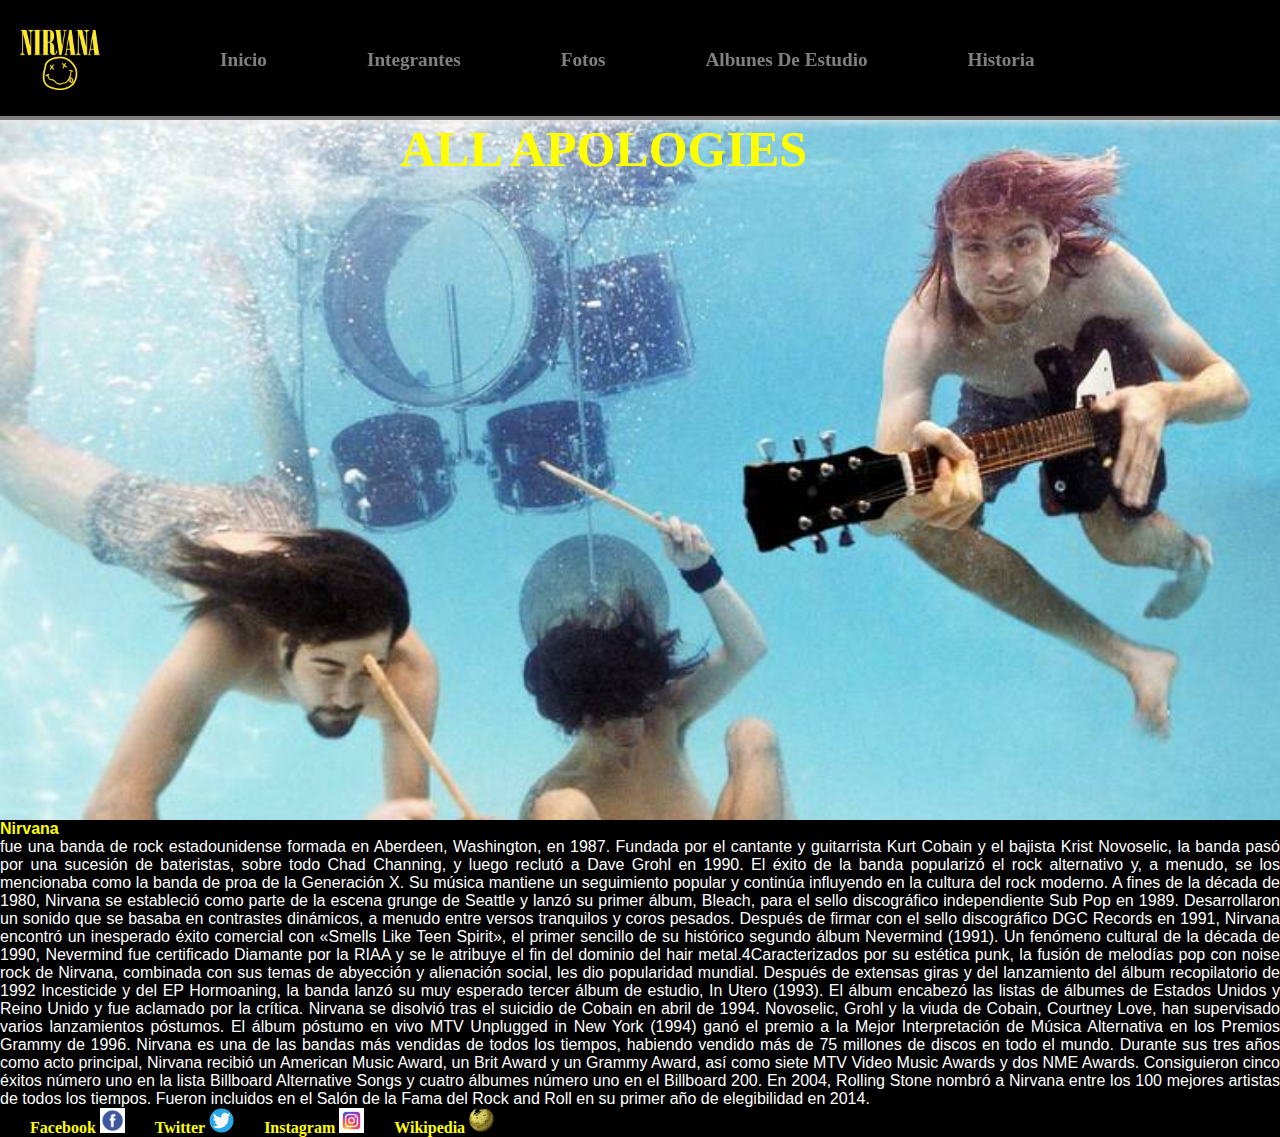
==== index.html @ 08f46f98 "Se adjunto nuevas paginas web al sitio" ====
<!DOCTYPE html>
<html lang="es">
<head>
    <meta charset="UTF-8">
    <meta name="viewport" content="width=device-width, initial-scale=1.0">
    <title>NIRVANA</title>
    <link rel="stylesheet" href="/css/styles.css">
    <link href="https://cdn.jsdelivr.net/npm/bootstrap@5.3.2/dist/css/bootstrap.min.css" rel="stylesheet" integrity="sha384-T3c6CoIi6uLrA9TneNEoa7RxnatzjcDSCmG1MXxSR1GAsXEV/Dwwykc2MPK8M2HN" crossorigin="anonymous">
</head>
<body>
<!--HEADER-->
    <header class="header">
        <a href="index.html" class="header__logo">
                <img src="../asset/nirvanalogo.png" alt="Logo Nirvana" class="header__img-logo">
        </a>
        <nav>
            <ul class="header__lista">
                <li><a href="/index.html">Inicio</a></li>
                <li><a href="/html/integrantes.html">Integrantes</a></li>
                <li><a href="/html/fotos.html">Fotos</a></li>
                <li><a href="/html/albunes_de_estudio.html">Albunes De Estudio</a></li>
                <li><a href="/html/historia.html">Historia</a></li>
            </ul>

        </nav>
    </header>
    <main>
<!--SECCION  IMAGEN DE FONDO, TITULO Y PARRAFO-->
    <section class="caja">
        <h1 class="caja_titulo">ALL APOLOGIES</h1>
        <div class="caja_texto">
            </P class="caja_parrafo"><b>Nirvana</b> fue una banda de rock estadounidense formada en Aberdeen, Washington, en 1987. Fundada por el cantante y guitarrista Kurt Cobain y el bajista Krist Novoselic, la banda pasó por una sucesión de bateristas, sobre todo Chad Channing, y luego reclutó a Dave Grohl en 1990. El éxito de la banda popularizó el rock alternativo y, a menudo, se los mencionaba como la banda de proa de la Generación X. Su música mantiene un seguimiento popular y continúa influyendo en la cultura del rock moderno.

A fines de la década de 1980, Nirvana se estableció como parte de la escena grunge de Seattle y lanzó su primer álbum, Bleach, para el sello discográfico independiente Sub Pop en 1989. Desarrollaron un sonido que se basaba en contrastes dinámicos, a menudo entre versos tranquilos y coros pesados. Después de firmar con el sello discográfico DGC Records en 1991, Nirvana encontró un inesperado éxito comercial con «Smells Like Teen Spirit», el primer sencillo de su histórico segundo álbum Nevermind (1991). Un fenómeno cultural de la década de 1990, Nevermind fue certificado Diamante por la RIAA y se le atribuye el fin del dominio del hair metal.4​

Caracterizados por su estética punk, la fusión de melodías pop con noise rock de Nirvana, combinada con sus temas de abyección y alienación social, les dio popularidad mundial. Después de extensas giras y del lanzamiento del álbum recopilatorio de 1992 Incesticide y del EP Hormoaning, la banda lanzó su muy esperado tercer álbum de estudio, In Utero (1993). El álbum encabezó las listas de álbumes de Estados Unidos y Reino Unido y fue aclamado por la crítica. Nirvana se disolvió tras el suicidio de Cobain en abril de 1994. Novoselic, Grohl y la viuda de Cobain, Courtney Love, han supervisado varios lanzamientos póstumos. El álbum póstumo en vivo MTV Unplugged in New York (1994) ganó el premio a la Mejor Interpretación de Música Alternativa en los Premios Grammy de 1996.

Nirvana es una de las bandas más vendidas de todos los tiempos, habiendo vendido más de 75 millones de discos en todo el mundo. Durante sus tres años como acto principal, Nirvana recibió un American Music Award, un Brit Award y un Grammy Award, así como siete MTV Video Music Awards y dos NME Awards. Consiguieron cinco éxitos número uno en la lista Billboard Alternative Songs y cuatro álbumes número uno en el Billboard 200. En 2004, Rolling Stone nombró a Nirvana entre los 100 mejores artistas de todos los tiempos. Fueron incluidos en el Salón de la Fama del Rock and Roll en su primer año de elegibilidad en 2014.
            </P>
        </div>
    </section>
   
</main>
<!--PIE DE PAGINA (REDES SOCIALES)-->
<footer>
    <div class="redes_sociales">
    <ul class="caja1_redes">
    <li>
        <a href="https://www.facebook.com/Nirvana" target="blank"><b>Facebook</b></a>
        <img src="asset/facebook.png" alt="Facebook">
    </li>
    <li>
        <a href="https://twitter.com/Nirvana?ref_src=twsrc%5Egoogle%7Ctwcamp%5Eserp%7Ctwgr%5Eauthor" target="_blank"><b>Twitter</b></a>
        <img src="asset/twitter.png" alt="Twitter">
    </li>
    <li>
        <a href="https://www.instagram.com/off1cial_nirvana/?hl=es" target="_blank"><b>Instagram</b></a>
        <img src="asset/instagram.png" alt="Instagram">
    </li>
    <li>
        <a href="https://es.wikipedia.org/wiki/Nirvana_(banda)" target="_blank"><b>Wikipedia</b></a>
        <img src="asset/wikipedia.png" alt="Wikipedia">
    </li>
</ul>
    </div>
</footer>
</body>
</html>
---- css/styles.css ----
*{ margin:0 auto;
  margin: 0;
  padding: 0;
  max-width: 100%;
  box-sizing: border-box;
}
 


/* menu navegacion y logo*/
.header{
  
  width: 100%;
  height: 120px;   
  float: right;
  box-shadow: 0 0 10px 1px  rgb(240, 235, 235);
  border-bottom: 4px solid grey;
  background-color: #000000;
  position: fixed;
}

.header__img-logo{
  border-radius: 50%;
  height: 100px;
  width: 100px;
  margin:10px;
  float: left;

}
.header__lista{
  margin: auto;
  height: 110px;
  
}
.header__lista li{
  float: left;
  line-height: 120px;
  margin-left: 100px;
  list-style: none;
}
.header__lista a{
  text-decoration: none;
  color: grey;
  font-size: 1.2em;
  font-weight: bold;
  font-family: 'Times New Roman', Times, serif;
}
.header__lista a:hover{
  color: white;
}

.caja{background-color: #000000;
  padding-top: 100px;
  display:flex;
  flex-direction: column;
}
.caja_titulo{
  background-image: url(/asset/image\ _nir.jpg);
  background-repeat: no-repeat;
  background-size: cover;
  max-width: 100%;
  height: 700px;
  padding-left: 400px;
  color: yellow;
  font-size: 50px;
  margin-top: 20px;
}

.caja_texto{
  background-color: #000000;
  font-family: 'Franklin Gothic Medium', 'Arial Narrow', Arial, sans-serif;
  font-size: 1rem;
  text-align: justify;
  color: rgb(255, 255, 255);
  max-width: 100%;
  display: flex;
  flex-direction: column;
}
.caja_texto b{
  color: yellow;
}
.redes_sociales{background-color: black;
  display: flex;
  flex-wrap: wrap;
}

.caja1_redes li{
  float: left;
  padding-left: 30px;
  list-style: none;
}
.caja1_redes a{
  text-decoration: none;
  color: yellow;
  
}
.caja1_redes a:hover{
  transform: scale(1.2);
  color: rgb(231, 15, 15);
}


.caja1_redes img{
  height: 25px;
  width: 25px;
  
}
.caja1_redes img:hover{
transform: scale(1.2);
}

/* integrantes*/
.galeria_titulo2{
  padding-left: 600px;
}
.galeria_imagenes{
  float: left;
  padding-left: 250px;
}
.galeria_contenedor-imagenes3{
  max-width: 100%;
}
.imagen_top{
  width: 370px;
  height: 400px;
  padding-left: 100px;
}
.imagen_top01{
  width: 370px;
  height: 400px;
}
.imagen_top02{
  height: 400px;
  width: 370px;
}


.galeria_imagenes01{
width: 370px;
margin-left: 100px;
}
.galeria_imagenes02{
width: 370px;
margin-left: 475px;
margin-top: -215px;


}
.galeria_imagenes03{
  width: 370px;
  margin-left: 850px;
  margin-top: -145px;

}
.caja2_redes{
  margin-bottom: 140px;
  margin-left: 120px;
  width: 600px;
  
}
.caja2_redes li{
  float: left;
  width: 120px;
  list-style: none;
}
.caja2_redes img{
  width: 20px;
  height: 20px;
}
.caja2_redes a{
  text-decoration: none;
} 

/* galeria imagenes */
#galeria  .col-lg-4{
  margin: 0;
  padding: 25px;
  
}

#galeria img{
  width: 100%;
  height: 300px;
  width: 300px;
  margin-top: 110px;
  
}
#galeria img:hover{
  border-radius: 100%;
  border: 3px solid yellow;
  
}

.caja3_redes{
  width: 400px;
  display: flex;
  flex-wrap: wrap;
}
.caja3_redes li{
  width: 100px;
  height: 20px;
  float: left;
  list-style: none;
  
}
.caja3_redes img{
  width: 20px;
  height: 20px;
  margin-left: 2%;    
}
.caja3_redes a{
  text-decoration: none;
  color: black;
}

/* Albunes De Estudio*/

.albunes h2{
  padding-left: 500px;
}
.albunes img{
  width: 500px;
  height: 400px;
  padding-left: 400px;
}
.albunes p{
  font-size: medium;
  font-style: oblique;
  font-family: Cambria, Cochin, Georgia, Times, 'Times New Roman', serif;
  text-align: center;
}

/*Historia*/

.text h2{
padding-left: 600px;
}
.text_1 img{
  padding-left: 400px;
  width: 600px;
  height: 400px;
  
}
.text h3{
  padding-left: 500px;
}
/*media querys*/
@media (max-width:320px) {
.header{
  display: flex;
  flex-direction: column;
  position: absolute;
  width: 250px;
  line-height: 250px;
}
.header .header__lista {
  height: 400px;
  
}
.header__lista li{
margin: 30px;
height: 1px;

}
.header__lista li a{
font-size: 14px;

}
.redes_sociales{
display: flex;
flex-direction: column;
}
.redes_sociales .caja1_redes li a{
font-size: 20px;
}
}
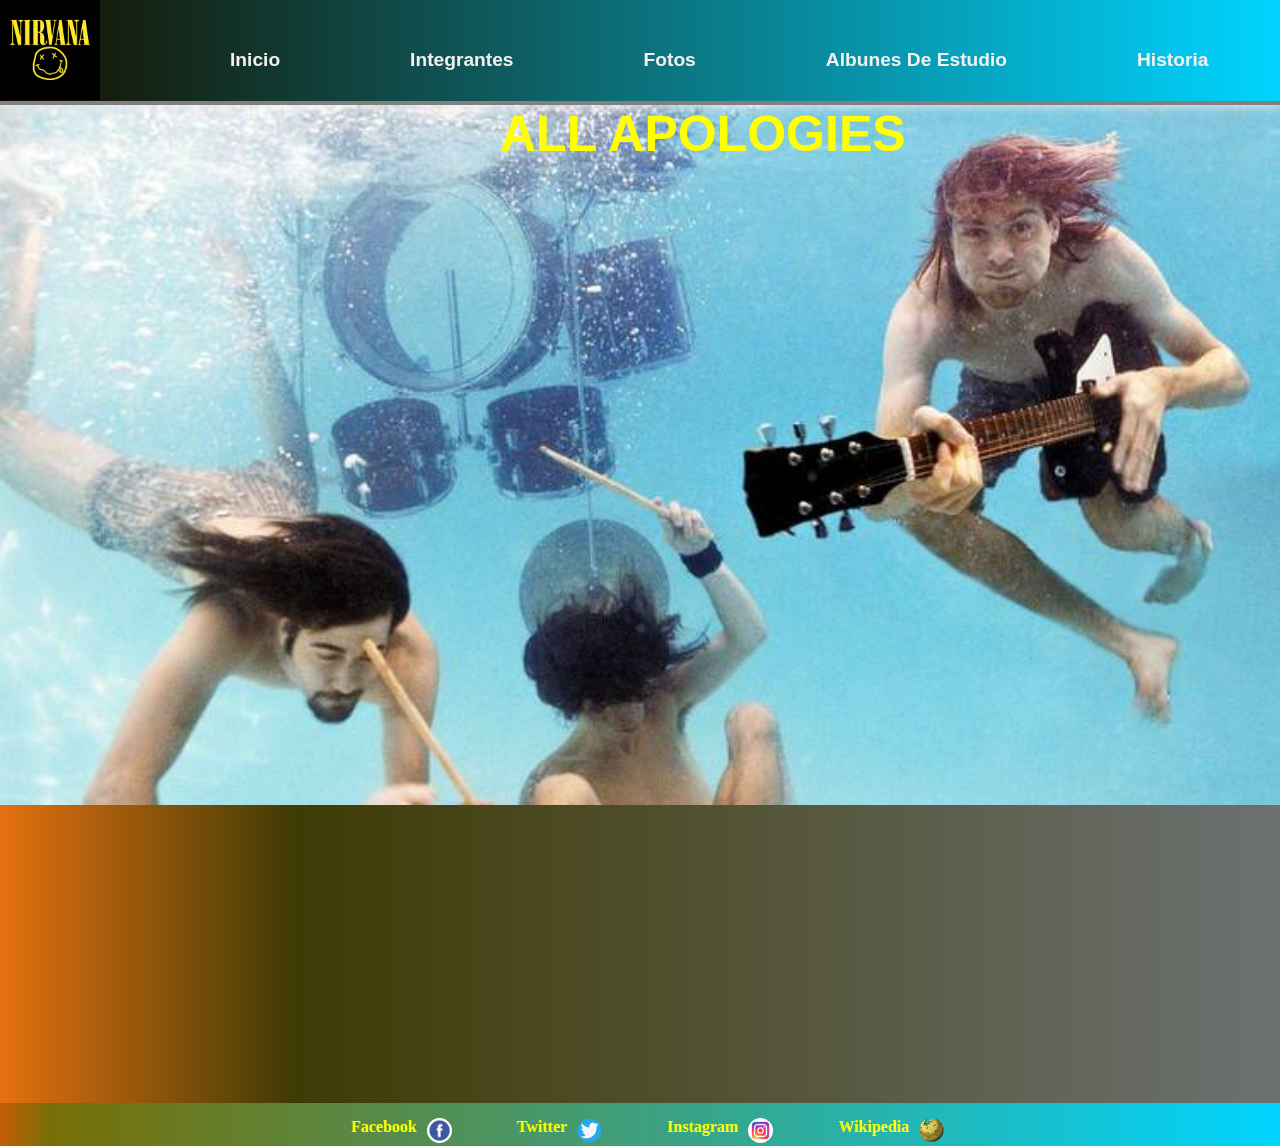
==== commit 2ce1e1ca: "agregado de extend, gradientes y animaciones" ====
--- a/index.html
+++ b/index.html
@@ -6,6 +6,7 @@
     <title>NIRVANA</title>
     <link rel="stylesheet" href="/css/styles.css">
     <link href="https://cdn.jsdelivr.net/npm/bootstrap@5.3.2/dist/css/bootstrap.min.css" rel="stylesheet" integrity="sha384-T3c6CoIi6uLrA9TneNEoa7RxnatzjcDSCmG1MXxSR1GAsXEV/Dwwykc2MPK8M2HN" crossorigin="anonymous">
+    <link href="https://unpkg.com/aos@2.3.1/dist/aos.css" rel="stylesheet">
 </head>
 <body>
 <!--HEADER-->
@@ -27,8 +28,8 @@
     <main>
 <!--SECCION  IMAGEN DE FONDO, TITULO Y PARRAFO-->
     <section class="caja">
-        <h1 class="caja_titulo">ALL APOLOGIES</h1>
-        <div class="caja_texto">
+        <h1 class="caja_titulo" >ALL APOLOGIES</h1>
+        <div class="caja_texto" data-aos="fade-right">
             </P class="caja_parrafo"><b>Nirvana</b> fue una banda de rock estadounidense formada en Aberdeen, Washington, en 1987. Fundada por el cantante y guitarrista Kurt Cobain y el bajista Krist Novoselic, la banda pasó por una sucesión de bateristas, sobre todo Chad Channing, y luego reclutó a Dave Grohl en 1990. El éxito de la banda popularizó el rock alternativo y, a menudo, se los mencionaba como la banda de proa de la Generación X. Su música mantiene un seguimiento popular y continúa influyendo en la cultura del rock moderno.
 
 A fines de la década de 1980, Nirvana se estableció como parte de la escena grunge de Seattle y lanzó su primer álbum, Bleach, para el sello discográfico independiente Sub Pop en 1989. Desarrollaron un sonido que se basaba en contrastes dinámicos, a menudo entre versos tranquilos y coros pesados. Después de firmar con el sello discográfico DGC Records en 1991, Nirvana encontró un inesperado éxito comercial con «Smells Like Teen Spirit», el primer sencillo de su histórico segundo álbum Nevermind (1991). Un fenómeno cultural de la década de 1990, Nevermind fue certificado Diamante por la RIAA y se le atribuye el fin del dominio del hair metal.4​
@@ -64,5 +65,9 @@
 </ul>
     </div>
 </footer>
+<script src="https://unpkg.com/aos@2.3.1/dist/aos.js"></script>
+<script>
+    AOS.init();
+  </script>
 </body>
 </html>--- a/css/styles.css
+++ b/css/styles.css
@@ -1,276 +1,452 @@
-*{ margin:0 auto;
+* {
+  margin: 0 auto;
   margin: 0;
   padding: 0;
   max-width: 100%;
   box-sizing: border-box;
 }
- 
-
-
-/* menu navegacion y logo*/
-.header{
-  
+
+@media screen and (max-width: 320px) {
+  .header {
+    display: flex;
+    position: absolute;
+    height: 150px;
+  }
+  .header .header__logo {
+    display: none;
+  }
+  .header .header__lista {
+    height: 500px;
+    margin-left: 40px;
+  }
+  .header .header__lista li {
+    margin: 2px;
+    padding: 2px;
+    height: 50px;
+  }
+  .header .header__lista li a {
+    font-size: 15px;
+    color: yellow;
+  }
+  .caja h1 {
+    display: none;
+  }
+  .caja_texto {
+    display: flex;
+    justify-content: center;
+    text-align: justify;
+    margin-top: 100px;
+    font-size: 10px;
+    width: 300px;
+  }
+  .caja_texto b {
+    padding-left: 300px;
+    font-size: 20px;
+  }
+  .albunes .card {
+    margin-left: 0;
+  }
+}
+@media only screen and ( min-width: 850px ) and ( max-width: 1023px ) {
+  body {
+    width: 75%;
+  }
+  .header {
+    width: 75%;
+    display: flex;
+    justify-content: center;
+    align-items: center;
+  }
+  .header .header__img-logo {
+    position: relative;
+    top: 0;
+  }
+  .header .header__lista {
+    padding-right: 80px;
+  }
+  .header .header__lista li {
+    max-width: 90%;
+    margin: 10px;
+  }
+  .header .header__lista a {
+    font-size: 12px;
+    color: yellow;
+  }
+  .caja {
+    display: flex;
+  }
+  .caja .caja_titulo {
+    background-image: url(/asset/nirvana_album2.png);
+    padding-left: 150px;
+  }
+  .caja .caja_texto {
+    display: flex;
+    justify-content: center;
+    text-align: justify;
+    width: 550px;
+  }
+  .caja .caja_texto b {
+    padding-left: 300px;
+  }
+  .redes_sociales {
+    display: flex;
+    padding-right: 100px;
+  }
+  .redes_sociales ul {
+    width: 100%;
+    padding-left: 10px;
+    margin: 0;
+  }
+  .redes_sociales ul li {
+    margin: 0;
+  }
+}
+.header {
   width: 100%;
-  height: 120px;   
+  height: 105px;
   float: right;
-  box-shadow: 0 0 10px 1px  rgb(240, 235, 235);
+  box-shadow: 0 0 10px 1px rgb(240, 235, 235);
   border-bottom: 4px solid grey;
   background-color: #000000;
   position: fixed;
 }
-
-.header__img-logo{
+.header .header__logo {
   border-radius: 50%;
   height: 100px;
   width: 100px;
-  margin:10px;
   float: left;
-
-}
-.header__lista{
+}
+.header ul {
   margin: auto;
   height: 110px;
-  
-}
-.header__lista li{
+}
+.header li {
   float: left;
   line-height: 120px;
-  margin-left: 100px;
+  margin-left: 130px;
   list-style: none;
 }
-.header__lista a{
+.header a {
   text-decoration: none;
-  color: grey;
+  color: rgb(244, 239, 239);
   font-size: 1.2em;
   font-weight: bold;
-  font-family: 'Times New Roman', Times, serif;
-}
-.header__lista a:hover{
+  font-family: "Nosifer", sans-serif;
+  transition: 2s;
+}
+.header a:hover {
+  color: yellow;
+  font-size: 15px;
+}
+
+.caja {
+  background-color: #000000;
+  padding-top: 100px;
+  display: flex;
+  flex-direction: column;
   color: white;
-}
-
-.caja{background-color: #000000;
-  padding-top: 100px;
-  display:flex;
-  flex-direction: column;
-}
-.caja_titulo{
+  font-family: "Franklin Gothic Medium", "Arial Narrow", Arial, sans-serif;
+  font-size: 1rem;
+  text-align: justify;
+}
+.caja .caja_titulo {
   background-image: url(/asset/image\ _nir.jpg);
   background-repeat: no-repeat;
   background-size: cover;
   max-width: 100%;
   height: 700px;
-  padding-left: 400px;
+  padding-left: 500px;
   color: yellow;
   font-size: 50px;
-  margin-top: 20px;
-}
-
-.caja_texto{
-  background-color: #000000;
-  font-family: 'Franklin Gothic Medium', 'Arial Narrow', Arial, sans-serif;
-  font-size: 1rem;
-  text-align: justify;
-  color: rgb(255, 255, 255);
-  max-width: 100%;
-  display: flex;
-  flex-direction: column;
-}
-.caja_texto b{
+  margin-top: 5px;
+}
+.caja div {
+  padding: 5px;
+}
+.caja b {
+  padding-right: 350px;
   color: yellow;
 }
-.redes_sociales{background-color: black;
+
+.redes_sociales {
+  background-color: black;
   display: flex;
   flex-wrap: wrap;
-}
-
-.caja1_redes li{
+  padding-top: 15px;
+}
+.redes_sociales li {
   float: left;
   padding-left: 30px;
   list-style: none;
-}
-.caja1_redes a{
+  margin-right: 50px;
+}
+.redes_sociales a {
   text-decoration: none;
   color: yellow;
-  
-}
-.caja1_redes a:hover{
+  transition: 2s;
+}
+.redes_sociales a:hover {
   transform: scale(1.2);
-  color: rgb(231, 15, 15);
-}
-
-
-.caja1_redes img{
+  color: rgb(237, 231, 231);
+  font-size: 10px;
+}
+.redes_sociales img {
   height: 25px;
   width: 25px;
-  
-}
-.caja1_redes img:hover{
-transform: scale(1.2);
-}
-
-/* integrantes*/
-.galeria_titulo2{
-  padding-left: 600px;
-}
-.galeria_imagenes{
-  float: left;
-  padding-left: 250px;
-}
-.galeria_contenedor-imagenes3{
+  border-radius: 90%;
+}
+
+#galeria {
   max-width: 100%;
-}
-.imagen_top{
-  width: 370px;
-  height: 400px;
-  padding-left: 100px;
-}
-.imagen_top01{
-  width: 370px;
-  height: 400px;
-}
-.imagen_top02{
-  height: 400px;
-  width: 370px;
-}
-
-
-.galeria_imagenes01{
-width: 370px;
-margin-left: 100px;
-}
-.galeria_imagenes02{
-width: 370px;
-margin-left: 475px;
-margin-top: -215px;
-
-
-}
-.galeria_imagenes03{
-  width: 370px;
-  margin-left: 850px;
-  margin-top: -145px;
-
-}
-.caja2_redes{
-  margin-bottom: 140px;
-  margin-left: 120px;
-  width: 600px;
-  
-}
-.caja2_redes li{
-  float: left;
-  width: 120px;
-  list-style: none;
-}
-.caja2_redes img{
-  width: 20px;
-  height: 20px;
-}
-.caja2_redes a{
-  text-decoration: none;
-} 
-
-/* galeria imagenes */
-#galeria  .col-lg-4{
+  background-color: orange;
+}
+#galeria .col-lg-4 {
   margin: 0;
   padding: 25px;
-  
-}
-
-#galeria img{
+  max-width: 100%;
+}
+#galeria .col-lg-4 img {
   width: 100%;
   height: 300px;
   width: 300px;
   margin-top: 110px;
-  
-}
-#galeria img:hover{
+  transition: 2s;
+}
+#galeria .col-lg-4 img:hover {
   border-radius: 100%;
-  border: 3px solid yellow;
-  
-}
-
-.caja3_redes{
-  width: 400px;
+  -webkit-box-shadow: 4px 4px 4px 5px rgba(236, 239, 236, 0.5803921569);
+}
+
+h2 {
+  padding-top: 150px;
+  text-align: center;
+  display: block;
+  color: rgb(178, 228, 11);
+}
+
+div {
+  width: 100%;
   display: flex;
   flex-wrap: wrap;
-}
-.caja3_redes li{
-  width: 100px;
-  height: 20px;
-  float: left;
-  list-style: none;
-  
-}
-.caja3_redes img{
-  width: 20px;
-  height: 20px;
-  margin-left: 2%;    
-}
-.caja3_redes a{
-  text-decoration: none;
-  color: black;
-}
-
-/* Albunes De Estudio*/
-
-.albunes h2{
-  padding-left: 500px;
-}
-.albunes img{
-  width: 500px;
-  height: 400px;
-  padding-left: 400px;
-}
-.albunes p{
-  font-size: medium;
-  font-style: oblique;
-  font-family: Cambria, Cochin, Georgia, Times, 'Times New Roman', serif;
-  text-align: center;
-}
-
-/*Historia*/
-
-.text h2{
-padding-left: 600px;
-}
-.text_1 img{
-  padding-left: 400px;
+  justify-content: space-around;
+  padding: 10px;
+}
+div p {
+  color: rgb(11, 1, 1);
+  transition: 2s;
+}
+div p:hover {
+  font-size: 16px;
+  color: white;
+}
+
+.galeria_contenedor-imagenes3 {
+  display: flex;
+  flex-wrap: wrap;
+  justify-content: center;
+}
+.galeria_contenedor-imagenes3 img {
+  width: 350px;
+  height: 350px;
+  margin: 20px;
+  transition: 3s;
+}
+.galeria_contenedor-imagenes3 img:hover {
+  border-radius: 20%;
+  -webkit-box-shadow: 4px 4px 4px 5px rgba(129, 245, 111, 0.5803921569);
+}
+
+.galeria_contenedor-imagenes4 {
+  display: flex;
+  justify-content: center;
+  flex-wrap: wrap;
+}
+.galeria_contenedor-imagenes4 p {
+  font-size: 1rem;
+  font-family: "Franklin Gothic Medium", "Arial Narrow", Arial, sans-serif;
+  text-align: justify;
+  transition: 2s;
+}
+.galeria_contenedor-imagenes4 p:hover {
+  color: yellow;
+}
+.galeria_contenedor-imagenes4 .galeria_imagenes01, .galeria_contenedor-imagenes4 .galeria_imagenes02, .galeria_contenedor-imagenes4 .galeria_contenedor-imagenes3 img:hover, .galeria_contenedor-imagenes3 .galeria_contenedor-imagenes4 img:hover {
+  width: 350px;
+  margin-right: 40px;
+}
+.galeria_contenedor-imagenes4 .galeria_imagenes03 {
+  width: 350px;
+}
+
+footer {
+  display: flex;
+}
+footer a {
+  margin: 10px;
+}
+footer img {
+  position: absolute;
+}
+
+.albunes {
+  background-color: grey;
+}
+.albunes h2 {
+  color: white;
+}
+.albunes .card {
+  background-color: black;
+  position: static;
+  margin-left: 300px;
+  border: 5px solid yellow;
+}
+.albunes .card .card-text {
+  color: white;
+  text-align: justify;
+}
+
+.text_1 {
+  display: flex;
+  flex-direction: column;
+  justify-content: center;
+  align-items: center;
+}
+.text_1 img {
+  width: 800px;
+  border-radius: 2%;
+  transition: 1s;
+}
+.text_1 img:hover {
   width: 600px;
-  height: 400px;
-  
-}
-.text h3{
-  padding-left: 500px;
-}
-/*media querys*/
-@media (max-width:320px) {
-.header{
-  display: flex;
-  flex-direction: column;
-  position: absolute;
-  width: 250px;
-  line-height: 250px;
-}
-.header .header__lista {
-  height: 400px;
-  
-}
-.header__lista li{
-margin: 30px;
-height: 1px;
-
-}
-.header__lista li a{
-font-size: 14px;
-
-}
-.redes_sociales{
-display: flex;
-flex-direction: column;
-}
-.redes_sociales .caja1_redes li a{
-font-size: 20px;
-}
-}+  height: 600px;
+}
+.text_1 p {
+  text-align: justify;
+  font-weight: 50px;
+  color: #09090a;
+}
+
+@media screen and (max-width: 320px) {
+  .header {
+    display: flex;
+    position: absolute;
+    height: 150px;
+  }
+  .header .header__logo {
+    display: none;
+  }
+  .header .header__lista {
+    height: 500px;
+    margin-left: 40px;
+  }
+  .header .header__lista li {
+    margin: 2px;
+    padding: 2px;
+    height: 50px;
+  }
+  .header .header__lista li a {
+    font-size: 15px;
+    color: yellow;
+  }
+  .caja h1 {
+    display: none;
+  }
+  .caja_texto {
+    display: flex;
+    justify-content: center;
+    text-align: justify;
+    margin-top: 100px;
+    font-size: 10px;
+    width: 300px;
+  }
+  .caja_texto b {
+    padding-left: 300px;
+    font-size: 20px;
+  }
+  .albunes .card {
+    margin-left: 0;
+  }
+}
+@media only screen and ( min-width: 850px ) and ( max-width: 1023px ) {
+  body {
+    width: 75%;
+  }
+  .header {
+    width: 75%;
+    display: flex;
+    justify-content: center;
+    align-items: center;
+  }
+  .header .header__img-logo {
+    position: relative;
+    top: 0;
+  }
+  .header .header__lista {
+    padding-right: 80px;
+  }
+  .header .header__lista li {
+    max-width: 90%;
+    margin: 10px;
+  }
+  .header .header__lista a {
+    font-size: 12px;
+    color: yellow;
+  }
+  .caja {
+    display: flex;
+  }
+  .caja .caja_titulo {
+    background-image: url(/asset/nirvana_album2.png);
+    padding-left: 150px;
+  }
+  .caja .caja_texto {
+    display: flex;
+    justify-content: center;
+    text-align: justify;
+    width: 550px;
+  }
+  .caja .caja_texto b {
+    padding-left: 300px;
+  }
+  .redes_sociales {
+    display: flex;
+    padding-right: 100px;
+  }
+  .redes_sociales ul {
+    width: 100%;
+    padding-left: 10px;
+    margin: 0;
+  }
+  .redes_sociales ul li {
+    margin: 0;
+  }
+}
+.header {
+  background-image: linear-gradient(90deg, rgb(18, 8, 0) 0%, rgba(42, 40, 2, 0.516) 4%, rgb(0, 212, 255) 100%);
+}
+
+.caja {
+  background-image: linear-gradient(90deg, rgb(228, 112, 16) 0%, rgba(121, 114, 9, 0.5158438375) 23%, rgb(108, 113, 113) 100%);
+}
+
+.redes_sociales {
+  background-image: linear-gradient(90deg, rgb(196, 92, 7) 0%, rgba(229, 215, 12, 0.516) 4%, rgb(0, 212, 255) 100%);
+}
+
+.galeria {
+  background-image: radial-gradient(circle, #e47010, #797209, #6c7171);
+}
+
+#galeria {
+  background-image: linear-gradient(90deg, rgb(228, 16, 63) 0%, rgba(121, 114, 9, 0.8323704482) 78%, rgb(108, 113, 113) 100%);
+}
+
+.albunes {
+  background-image: radial-gradient(circle, #191918, #18edc7, #060606);
+}
+
+.text {
+  background-image: linear-gradient(90deg, rgb(190, 190, 174) 0%, rgba(88, 108, 105, 0.8323704482) 78%, rgb(156, 29, 29) 100%);
+}
+
+/*# sourceMappingURL=styles.css.map */
